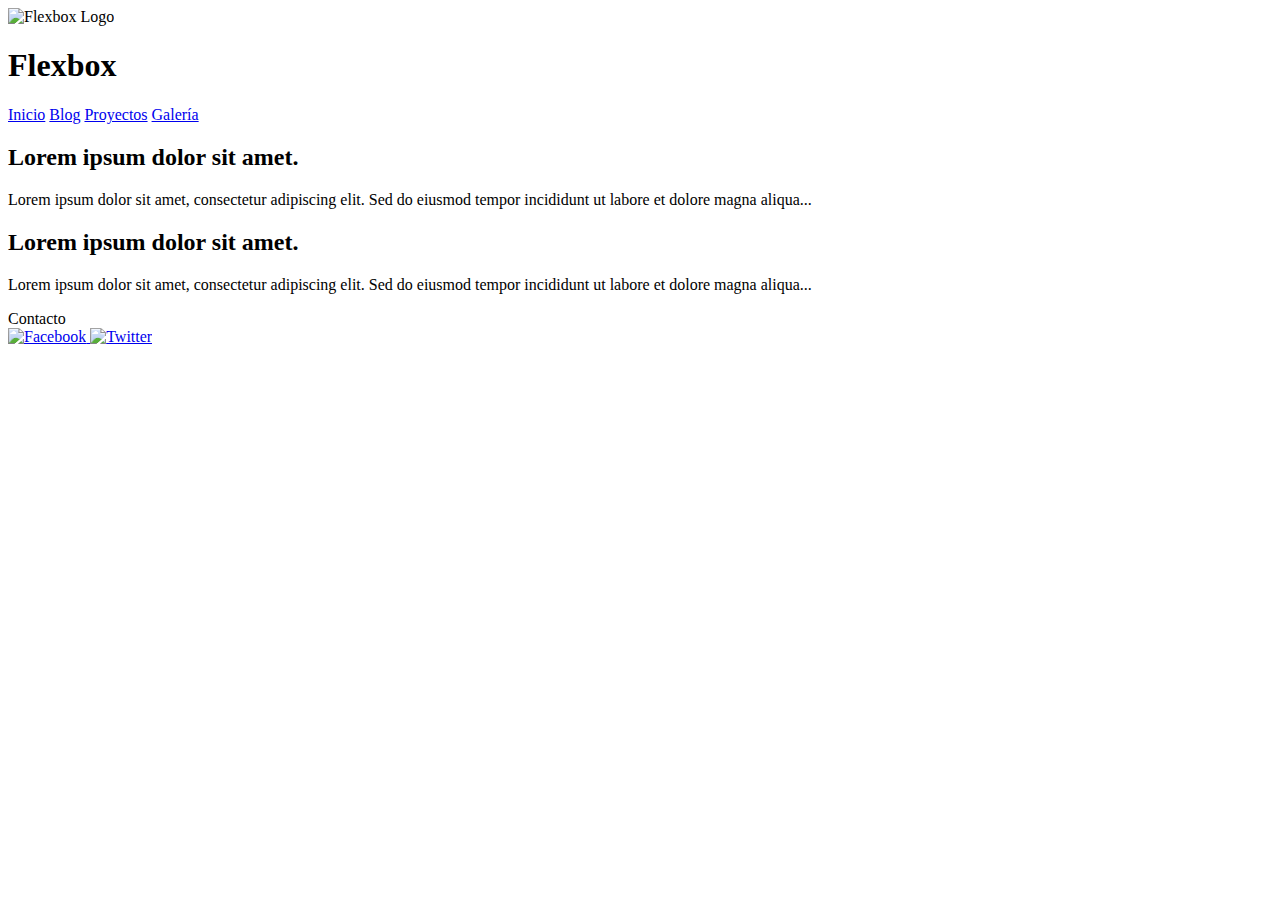
==== DISEÑO/nuevas maquetacion/index.html @ 546beabb "ccc" ====
<!DOCTYPE html>
<html lang="es">
<head>
    <meta charset="UTF-8">
    <meta name="viewport" content="width=device-width, initial-scale=1.0">
    <title>Flexbox Layout</title>
    <link rel="stylesheet" href="styles.css">
</head>
<body>
    <!-- Encabezado -->
    <header class="header">
        <div class="logo">
            <img src="logo.png" alt="Flexbox Logo">
            <h1>Flexbox</h1>
        </div>
        <!-- Navegación -->
        <nav class="nav">
            <a href="#">Inicio</a>
            <a href="#">Blog</a>
            <a href="#">Proyectos</a>
            <a href="#">Galería</a>
        </nav>
    </header>

    <!-- Contenido principal -->
    <main class="main-content">
        <section class="text-content">
            <article>
                <h2>Lorem ipsum dolor sit amet.</h2>
                <p>Lorem ipsum dolor sit amet, consectetur adipiscing elit. Sed do eiusmod tempor incididunt ut labore et dolore magna aliqua...</p>
            </article>
            <article>
                <h2>Lorem ipsum dolor sit amet.</h2>
                <p>Lorem ipsum dolor sit amet, consectetur adipiscing elit. Sed do eiusmod tempor incididunt ut labore et dolore magna aliqua...</p>
            </article>
            <footer class="footer">Contacto</footer>
        </section>
        
        <!-- Imágenes en rectángulos azules -->
        <aside class="image-content">
            <div class="image-box"></div>
            <div class="image-box"></div>
            <div class="image-box"></div>
        </aside>
    </main>

    <!-- Footer redes sociales -->
    <footer class="social-footer">
        <a href="#"> <img src="facebook-icon.png" alt="Facebook"> </a>
        <a href="#"> <img src="twitter-icon.png" alt="Twitter"> </a>
    </footer>
</body>
</html>
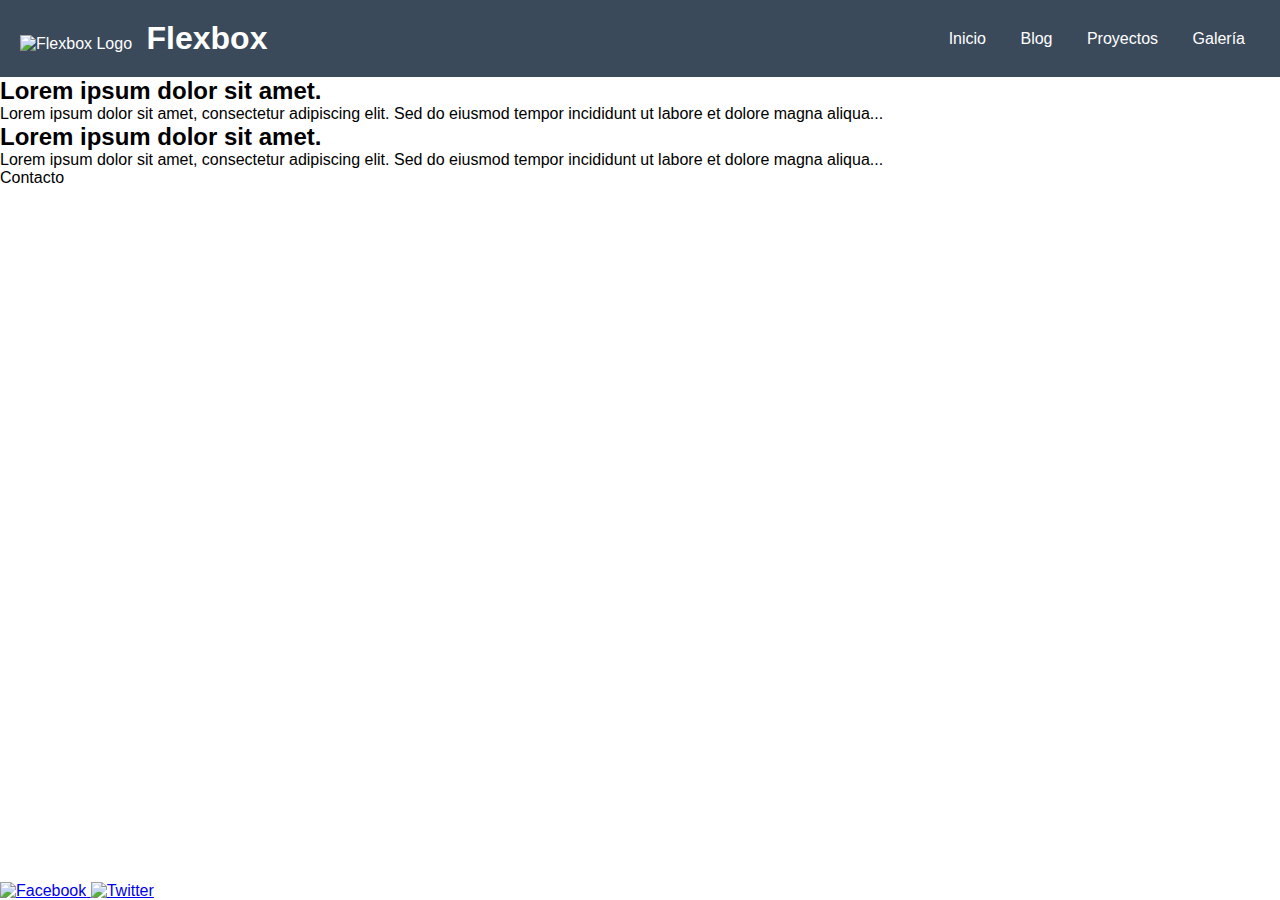
==== commit 1e740e57: "style" ====
--- a/DISEÑO/nuevas maquetacion/index.html
+++ b/DISEÑO/nuevas maquetacion/index.html
@@ -4,16 +4,16 @@
     <meta charset="UTF-8">
     <meta name="viewport" content="width=device-width, initial-scale=1.0">
     <title>Flexbox Layout</title>
-    <link rel="stylesheet" href="styles.css">
+    <link rel="stylesheet" href="style.css">
 </head>
 <body>
-    <!-- Encabezado -->
+   
     <header class="header">
         <div class="logo">
             <img src="logo.png" alt="Flexbox Logo">
             <h1>Flexbox</h1>
         </div>
-        <!-- Navegación -->
+      
         <nav class="nav">
             <a href="#">Inicio</a>
             <a href="#">Blog</a>
@@ -22,7 +22,7 @@
         </nav>
     </header>
 
-    <!-- Contenido principal -->
+    
     <main class="main-content">
         <section class="text-content">
             <article>
@@ -36,7 +36,7 @@
             <footer class="footer">Contacto</footer>
         </section>
         
-        <!-- Imágenes en rectángulos azules -->
+       
         <aside class="image-content">
             <div class="image-box"></div>
             <div class="image-box"></div>
@@ -44,7 +44,7 @@
         </aside>
     </main>
 
-    <!-- Footer redes sociales -->
+    
     <footer class="social-footer">
         <a href="#"> <img src="facebook-icon.png" alt="Facebook"> </a>
         <a href="#"> <img src="twitter-icon.png" alt="Twitter"> </a>
--- a/DISEÑO/nuevas maquetacion/style.css
+++ b/DISEÑO/nuevas maquetacion/style.css
@@ -0,0 +1,40 @@
+*{
+    margin: 0;
+    padding: 0;
+    box-sizing: border-box;
+}
+
+body{
+    font-family: Arial, sans-serif;
+    display: flex;
+    flex-direction: column;
+    min-height: 100vh;
+}
+
+.header{
+    background-color: #3b4a5b;
+    display: flex;
+    justify-content: space-between;
+    align-items: center;
+    padding: 20px;
+    color: white;
+}
+.logo img{
+    width: 40px;
+    margin-right: 10px;
+}
+.logo h1{
+    display: inline;
+}
+.nav a {
+    color: white;
+    text-decoration: none;
+    padding: 0 15px;
+}
+.nav a:hover{
+    color: #ff6347;
+}
+.main-content{
+    display: flex;
+    flex:1;
+}